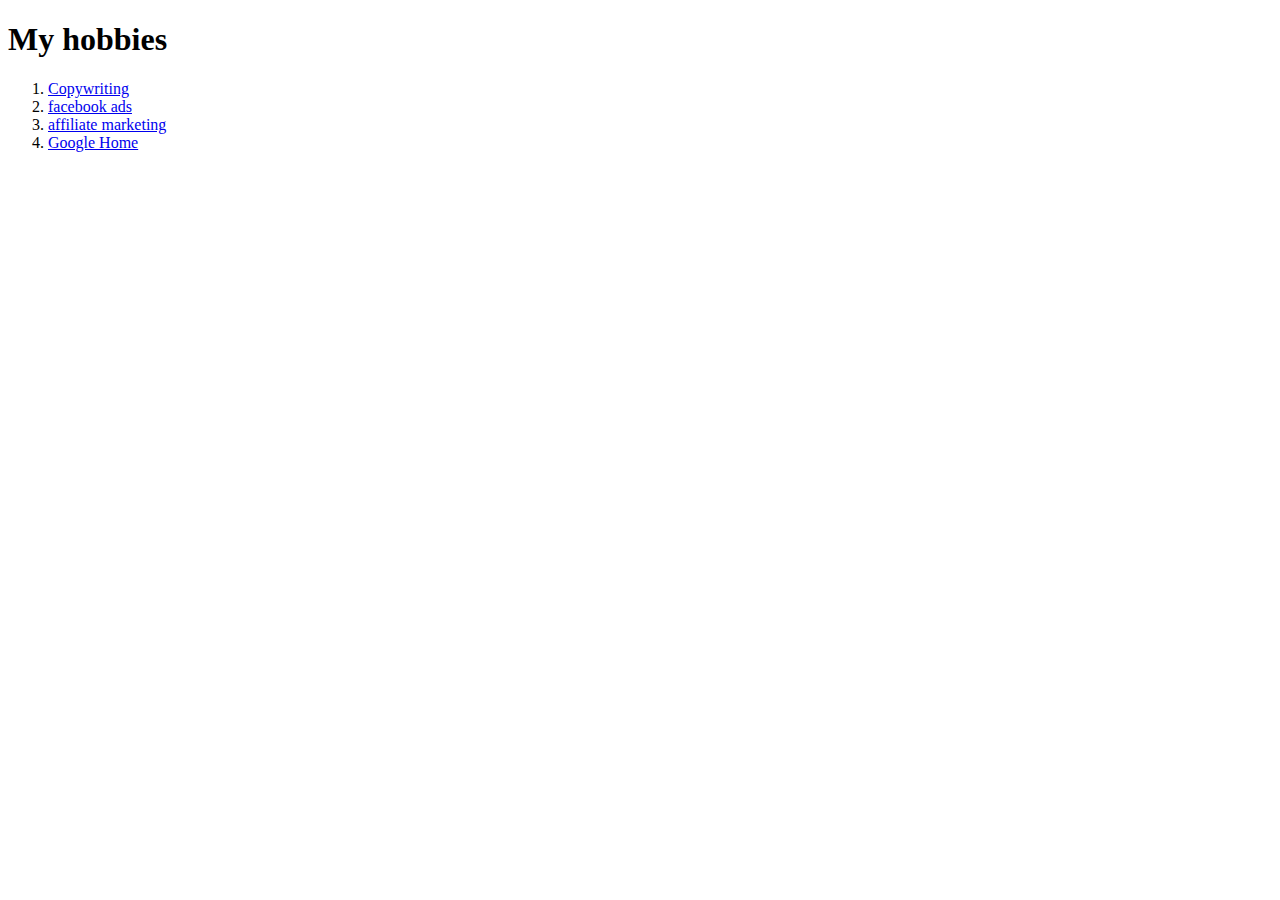
==== hobbies.html @ 36bd816c "Add initial cv website" ====
<!DOCTYPE html>
<html lang="en" dir="ltr">
  <head>
    <meta charset="utf-8">
    <title>hobbies</title>
  </head>
  <body>
  <h1>
    My hobbies
  </h1>
<ol>
    <li><a href="https://en.wikipedia.org/wiki/Copyright">Copywriting</a></li>
    <li><a href="https://en-gb.facebook.com/business/ads">facebook ads</a></li>
    <li><a href="https://www.bigcommerce.com/blog/affiliate-marketing/">affiliate marketing</a></li>
    <li>
      <a href="https://www.google.com">
        Google Home
      </a>
    </li>
</ol>
  </body>
</html>
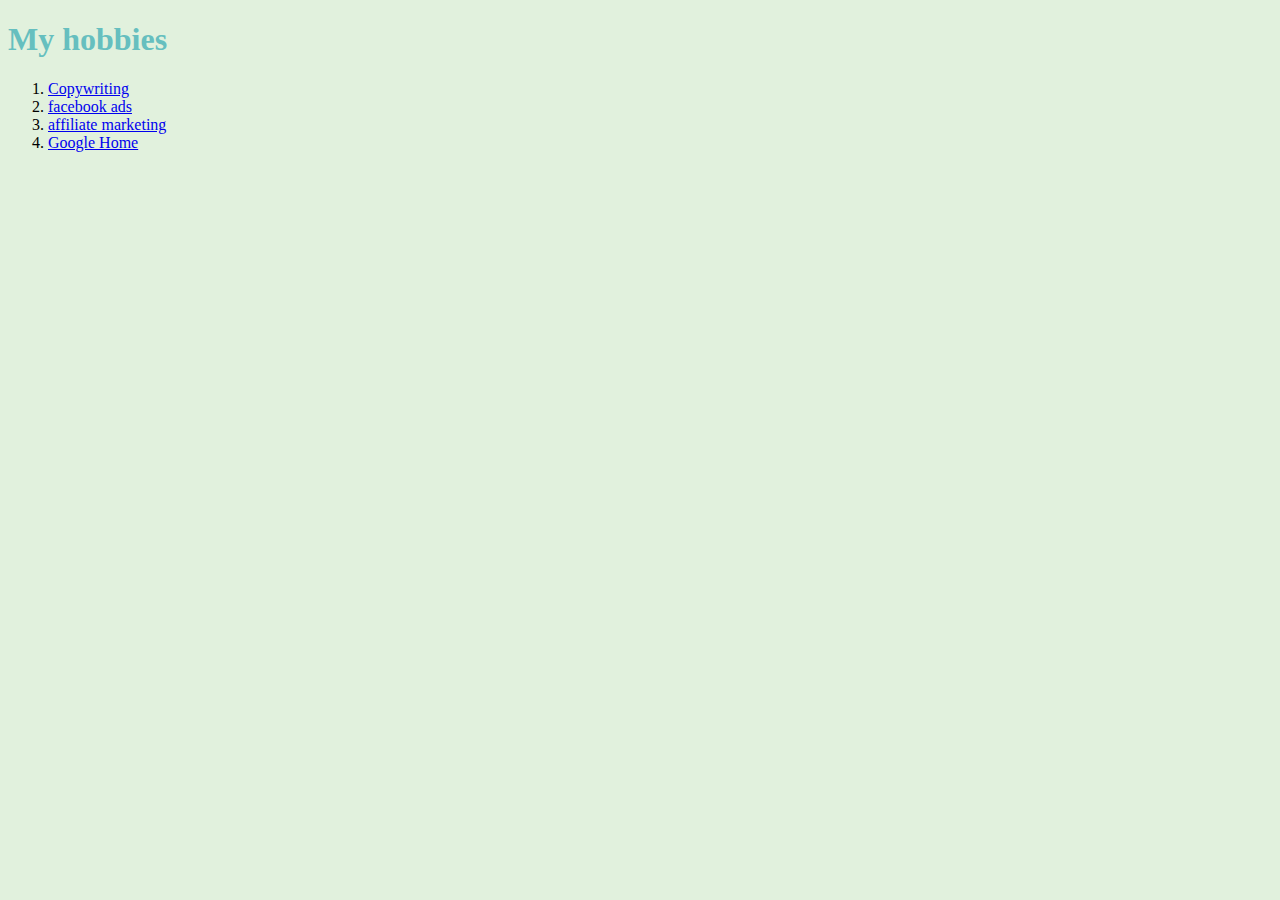
==== commit 44082665: "css add" ====
--- a/hobbies.html
+++ b/hobbies.html
@@ -1,14 +1,17 @@
 <!DOCTYPE html>
 <html lang="en" dir="ltr">
-  <head>
-    <meta charset="utf-8">
-    <title>hobbies</title>
-  </head>
-  <body>
+
+<head>
+  <meta charset="utf-8">
+  <title>hobbies</title>
+  <link rel="stylesheet" href="css/style.css">
+</head>
+
+<body>
   <h1>
     My hobbies
   </h1>
-<ol>
+  <ol>
     <li><a href="https://en.wikipedia.org/wiki/Copyright">Copywriting</a></li>
     <li><a href="https://en-gb.facebook.com/business/ads">facebook ads</a></li>
     <li><a href="https://www.bigcommerce.com/blog/affiliate-marketing/">affiliate marketing</a></li>
@@ -17,6 +20,7 @@
         Google Home
       </a>
     </li>
-</ol>
-  </body>
-</html>
+  </ol>
+</body>
+
+</html>--- a/css/style.css
+++ b/css/style.css
@@ -0,0 +1,22 @@
+ body {
+      background-color: #E1F1DD;
+    }
+
+    hr {
+      border-style: none;
+      border-top-style: dotted;
+      border-width: 4px;
+      border-color: #A7BBC7;
+      height: 0px;
+      width: 10%;
+    }
+    h3
+    {
+        color: #66bfbf;
+
+    }
+    h1
+    {
+        color: #66bfbf;
+
+    }